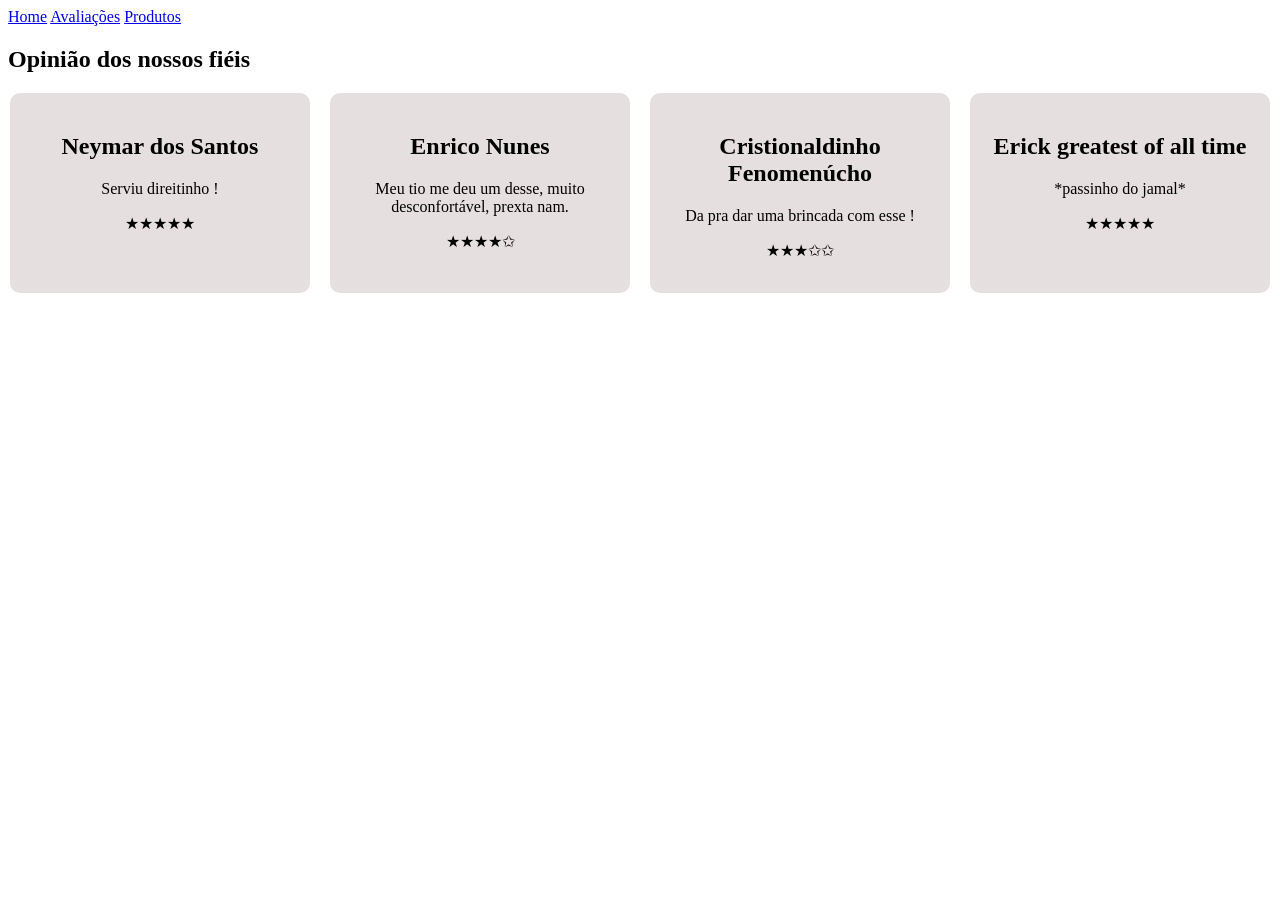
==== html/avaliaçoes.html @ 480397a0 "criei minha pagina e comecei dar um trato no css" ====
<!doctype html>
<html lang="pt-br">
  <head>
    <meta charset="UTF-8" />
    <meta name="viewport" content="width=device-width, initial-scale=1.0" />
    <title>Avaliações</title>
    <link rel="stylesheet" href="../css/style.css" />
  </head>
  <body>
    <nav>
      <a href="index.html"> Home</a>
      <a href="avaliaçoes.html">Avaliações</a>
      <a href="produtos.html">Produtos</a>
    </nav>
    <main>
      <section>
        <h1>Opinião dos nossos fiéis</h1>
        <div class="lista-avaliaçoes">
          <div class="avaliaçoes">
            <h2>Neymar dos Santos</h2>
            <p>Serviu direitinho !</p>
            <p>★★★★★</p>
          </div>
          <div class="avaliaçoes">
            <h2>Enrico Nunes</h2>
            <p>Meu tio me deu um desse, muito desconfortável, prexta nam.</p>
            <p>★★★★✩</p>
          </div>
          <div class="avaliaçoes">
            <h2>Cristionaldinho Fenomenúcho</h2>
            <p>Da pra dar uma brincada com esse !</p>
            <p>★★★✩✩</p>
          </div>
          <div class="avaliaçoes">
            <h2>Erick greatest of all time</h2>
            <p>*passinho do jamal*</p>
            <p>★★★★★</p>
        </div>
      </section>
    </main>
    <script src="../js/script.js"></script>
  </body>
</html>
---- css/style.css ----
*{
    box-sizing: border-box;
}
.avaliaçoes {
  background-color: rgb(230, 223, 223);
  padding: 20px;
  border-radius: 10px;
  width: 300px;
  height: 200px;
  text-align: center;
}
.lista-avaliaçoes {
  display: flex;
  gap: 20px;
  justify-content: center;
  align-items: center;
  flex-wrap: wrap;
}
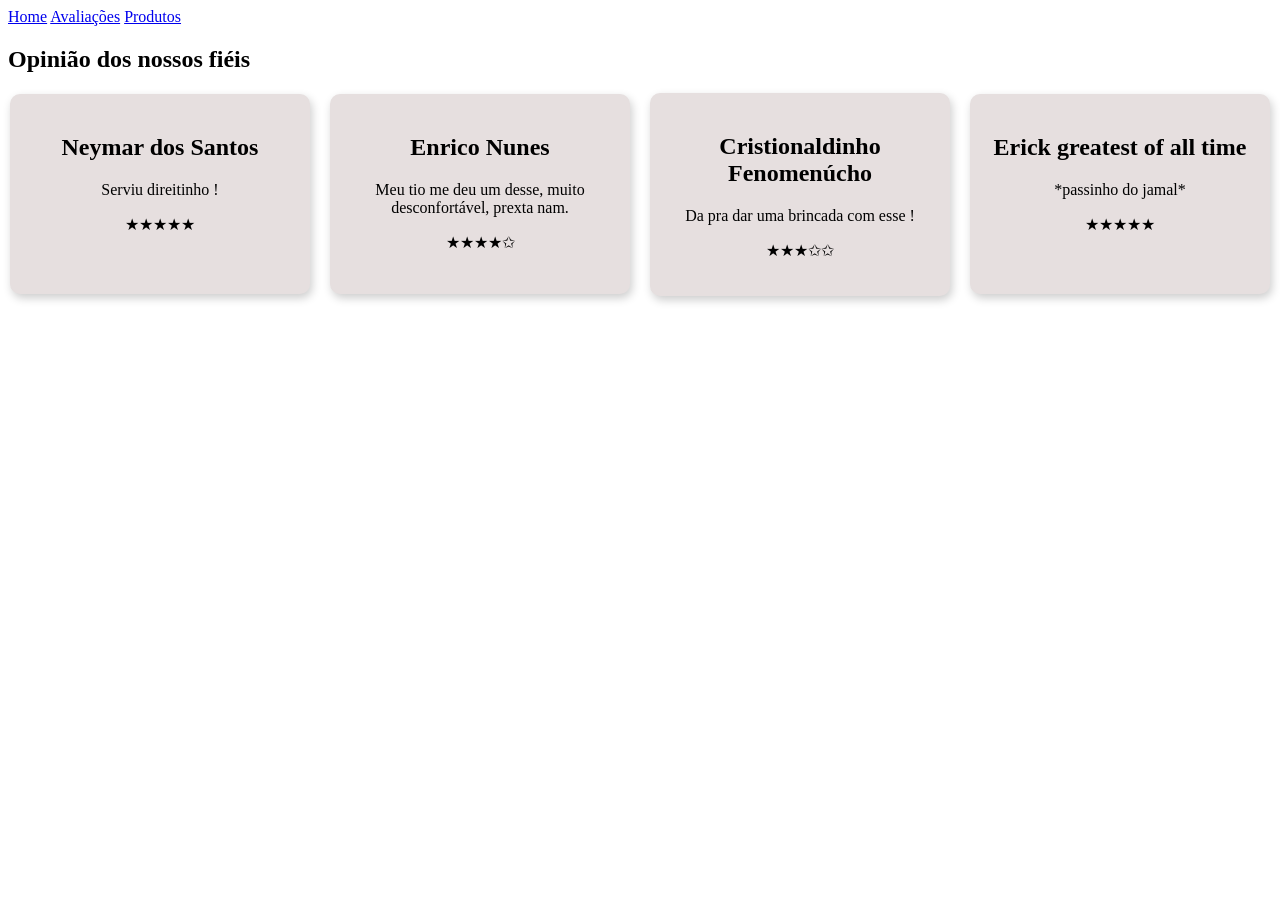
==== commit f9a63604: "adicionei efeitos" ====
--- a/html/avaliaçoes.html
+++ b/html/avaliaçoes.html
@@ -35,6 +35,7 @@
             <h2>Erick greatest of all time</h2>
             <p>*passinho do jamal*</p>
             <p>★★★★★</p>
+          </div>
         </div>
       </section>
     </main>
--- a/css/style.css
+++ b/css/style.css
@@ -1,19 +1,55 @@
+@import url('https://fonts.googleapis.com/css2?family=Black+Ops+One&display=swap');
 
-*{
-    box-sizing: border-box;
+* {
+  box-sizing: border-box;
 }
+/*aba de avaliaçoes*/
+
 .avaliaçoes {
   background-color: rgb(230, 223, 223);
   padding: 20px;
   border-radius: 10px;
   width: 300px;
-  height: 200px;
+  min-height: 200px;
   text-align: center;
+  box-shadow: 2px 4px 10px rgba(0, 0, 0 ,0.2);
+  transition: 0.3s;
+  filter: grayscale(0%);
 }
+
 .lista-avaliaçoes {
   display: flex;
   gap: 20px;
   justify-content: center;
   align-items: center;
   flex-wrap: wrap;
+  flex-direction: row;
 }
+.avaliaçoes:hover{
+  transform: scale(1.05);
+  cursor: pointer;
+  filter: brightness(0.95);
+  filter: grayscale(100%);
+  opacity: 0.5;
+}
+
+/* produtos similares */
+
+.conteiner- {
+  background-color: black;
+  margin: auto;
+  padding: 0;
+}
+
+.text-produtos-similares h1 {
+  font-family: "Black Ops One", system-ui;
+  font-weight: 400;
+}
+.destaque-subtitulo-produtos-similares{
+  background-color: #303236;
+}
+.text-white {
+  color: white;
+}
+
+/* ////////////////// */
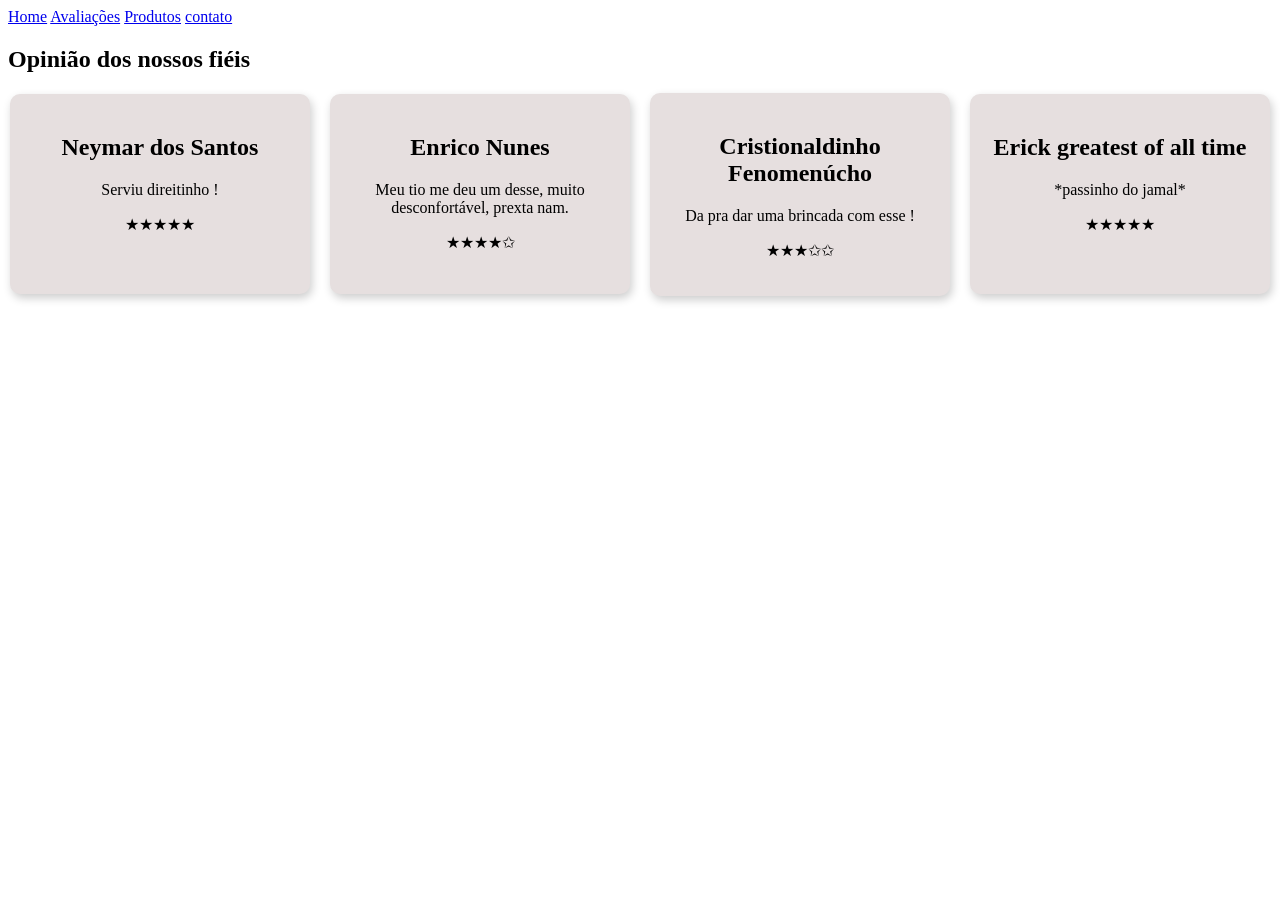
==== commit 6be70748: "mudei alguns endereços pra outras páginas" ====
--- a/html/avaliaçoes.html
+++ b/html/avaliaçoes.html
@@ -8,9 +8,10 @@
   </head>
   <body>
     <nav>
-      <a href="index.html"> Home</a>
+      <a href="../index.html"> Home</a>
       <a href="avaliaçoes.html">Avaliações</a>
       <a href="produtos.html">Produtos</a>
+      <a href="contato.html">contato</a>
     </nav>
     <main>
       <section>
--- a/css/style.css
+++ b/css/style.css
@@ -28,8 +28,7 @@
 .avaliaçoes:hover{
   transform: scale(1.05);
   cursor: pointer;
-  filter: brightness(0.95);
-  filter: grayscale(100%);
+  filter: brightness(0.95) grayscale(100%);
   opacity: 0.5;
 }
 
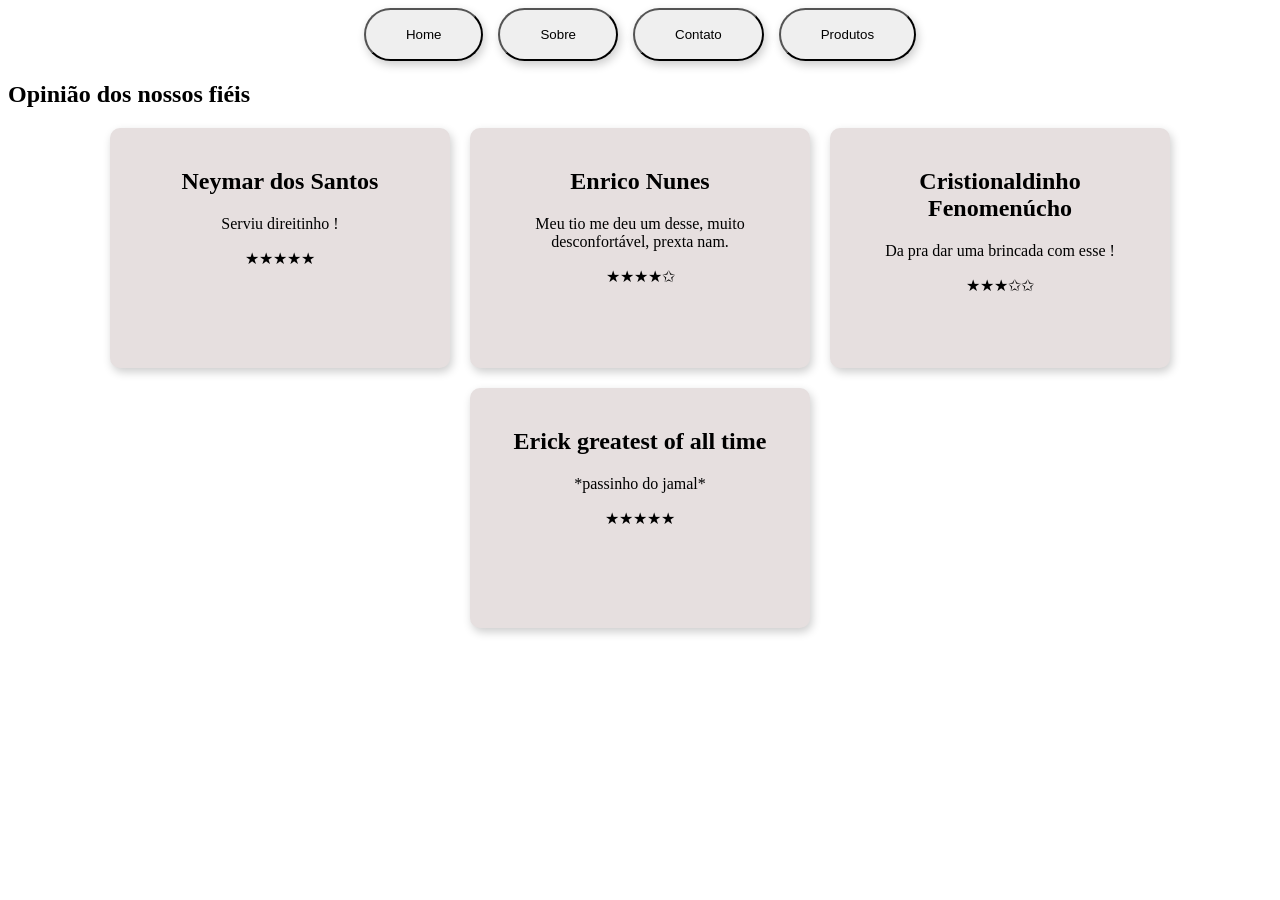
==== commit a809c5d7: "add botoes" ====
--- a/html/avaliaçoes.html
+++ b/html/avaliaçoes.html
@@ -4,14 +4,21 @@
     <meta charset="UTF-8" />
     <meta name="viewport" content="width=device-width, initial-scale=1.0" />
     <title>Avaliações</title>
-    <link rel="stylesheet" href="../css/style.css" />
+    <link rel="stylesheet" href="../css/style-avaliacoes.css" />
   </head>
   <body>
-    <nav>
-      <a href="../index.html"> Home</a>
-      <a href="avaliaçoes.html">Avaliações</a>
-      <a href="produtos.html">Produtos</a>
-      <a href="contato.html">contato</a>
+    <nav class="menu-botao">
+      <a href="../index.html">
+        <button class="botao">Home</button>
+      </a>
+      <a href="../html/sobre.html">
+        <button class="botao">Sobre</button>
+      </a>
+      <a href="../html/contato.html">
+        <button class="botao">Contato</button>
+        <a href="../html/produtos.html">
+        <button class="botao">Produtos</button>
+      </a>
     </nav>
     <main>
       <section>
@@ -40,6 +47,6 @@
         </div>
       </section>
     </main>
-    <script src="../js/script.js"></script>
+    <script src="../js/script-avaliaçoes.js"></script>
   </body>
 </html>
--- a/css/style-avaliacoes.css
+++ b/css/style-avaliacoes.css
@@ -0,0 +1,58 @@
+/* feito por erickinho */
+
+.avaliaçoes {
+  background-color: rgb(230, 223, 223);
+  padding: 20px;
+  border-radius: 10px;
+  width: 300px;
+  min-height: 200px;
+  text-align: center;
+  box-shadow: 2px 4px 10px rgba(0, 0, 0, 0.2);
+  transition: 0.3s;
+  filter: grayscale(0%);
+}
+
+.lista-avaliaçoes {
+  display: flex;
+  gap: 20px;
+  justify-content: center;
+  align-items: center;
+  flex-wrap: wrap;
+  flex-direction: row;
+}
+.avaliaçoes:hover {
+  transform: scale(1.05);
+  cursor: pointer;
+  filter: brightness(0.95) grayscale(100%);
+  opacity: 0.5;
+}
+.menu-botao {
+  text-align: center;
+  align-items: center;
+  justify-content: center;
+  gap: 15px;
+  width: 100%;
+  display: flex;
+}
+.botao {
+  text-decoration: none;
+  padding: 17px 40px;
+  border-radius: 50px;
+  cursor: pointer;
+  box-shadow: 2px 4px 10px rgba(0, 0, 0, 0.2);
+  transition: all 0.5s ease;
+}
+.botao:hover {
+  transform: scale(1.05);
+  opacity: 0.5;
+  letter-spacing: 1.5px;
+  font-size: 15px;
+  color:;
+}
+.botao:active {
+  letter-spacing: 3px;
+  transform: translateY(10px);
+  transition: 100ms;
+  box-shadow: rgb(0, 0, 0) 0px 0px 0px 0px;
+  color:;
+}
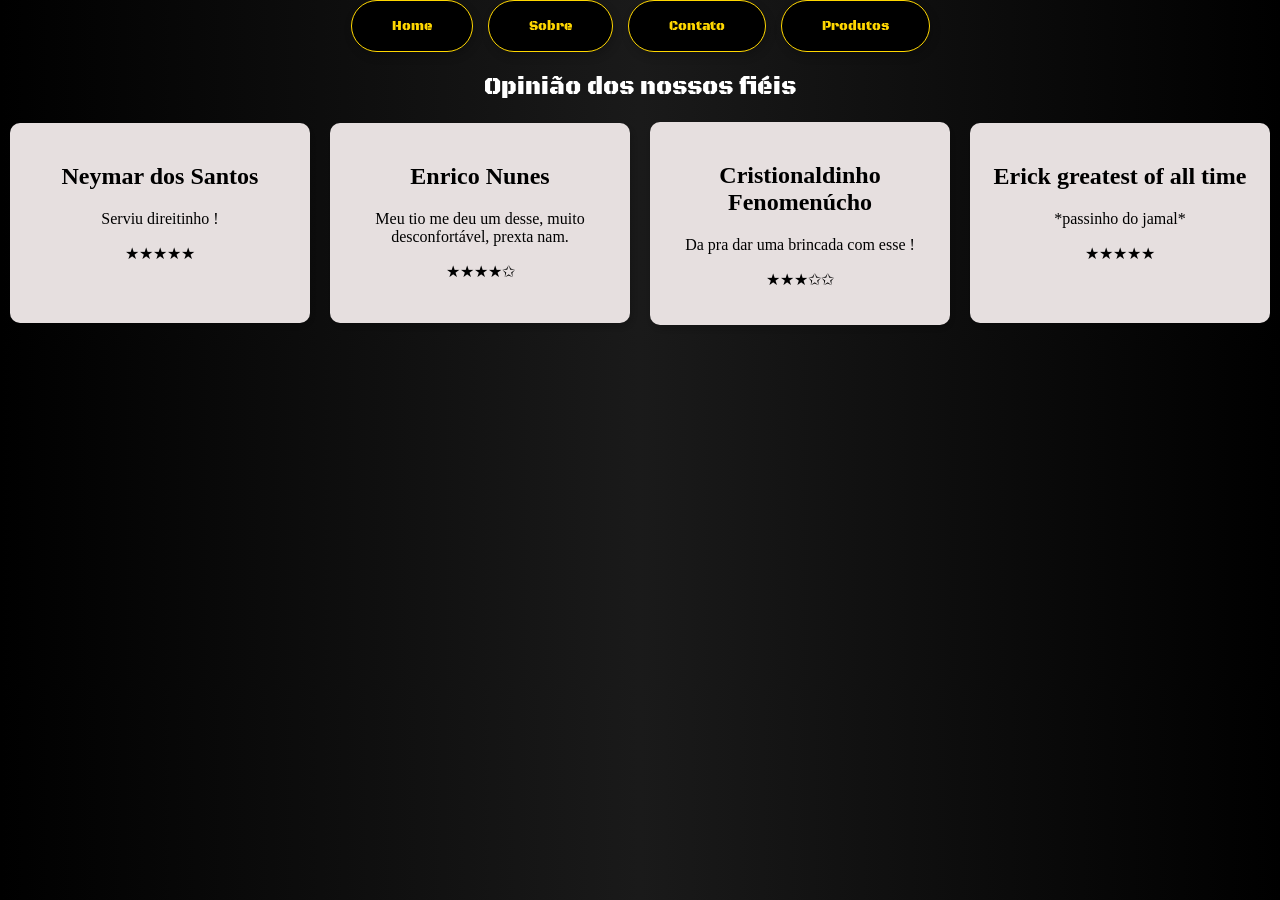
==== commit 54e6eff5: "add img" ====
--- a/html/avaliaçoes.html
+++ b/html/avaliaçoes.html
@@ -47,6 +47,9 @@
         </div>
       </section>
     </main>
+    <div class="imagens">
+      <img src=""
+    </div>
     <script src="../js/script-avaliaçoes.js"></script>
   </body>
 </html>
--- a/css/style-avaliacoes.css
+++ b/css/style-avaliacoes.css
@@ -1,4 +1,8 @@
 /* feito por erickinho */
+@import url('https://fonts.googleapis.com/css2?family=Black+Ops+One&display=swap');
+* {
+  box-sizing: border-box;
+}
 
 .avaliaçoes {
   background-color: rgb(230, 223, 223);
@@ -35,24 +39,42 @@
   display: flex;
 }
 .botao {
+  background-color: black;
   text-decoration: none;
   padding: 17px 40px;
   border-radius: 50px;
   cursor: pointer;
   box-shadow: 2px 4px 10px rgba(0, 0, 0, 0.2);
   transition: all 0.5s ease;
+  border: 1px solid gold;
+  color: gold;
+  font-family: "Black Ops One", system-ui;
+  font-weight: 400;
 }
+
 .botao:hover {
   transform: scale(1.05);
   opacity: 0.5;
   letter-spacing: 1.5px;
   font-size: 15px;
-  color:;
 }
 .botao:active {
   letter-spacing: 3px;
   transform: translateY(10px);
   transition: 100ms;
   box-shadow: rgb(0, 0, 0) 0px 0px 0px 0px;
-  color:;
 }
+
+body {
+  background: linear-gradient(90deg, black, rgb(26, 26, 26), black);
+  margin: 0;
+  padding: 0;
+}
+
+h1 {
+  font-family: "Black Ops One", system-ui;
+  font-weight: 400;
+  color: white;
+  text-align: center;
+  
+}
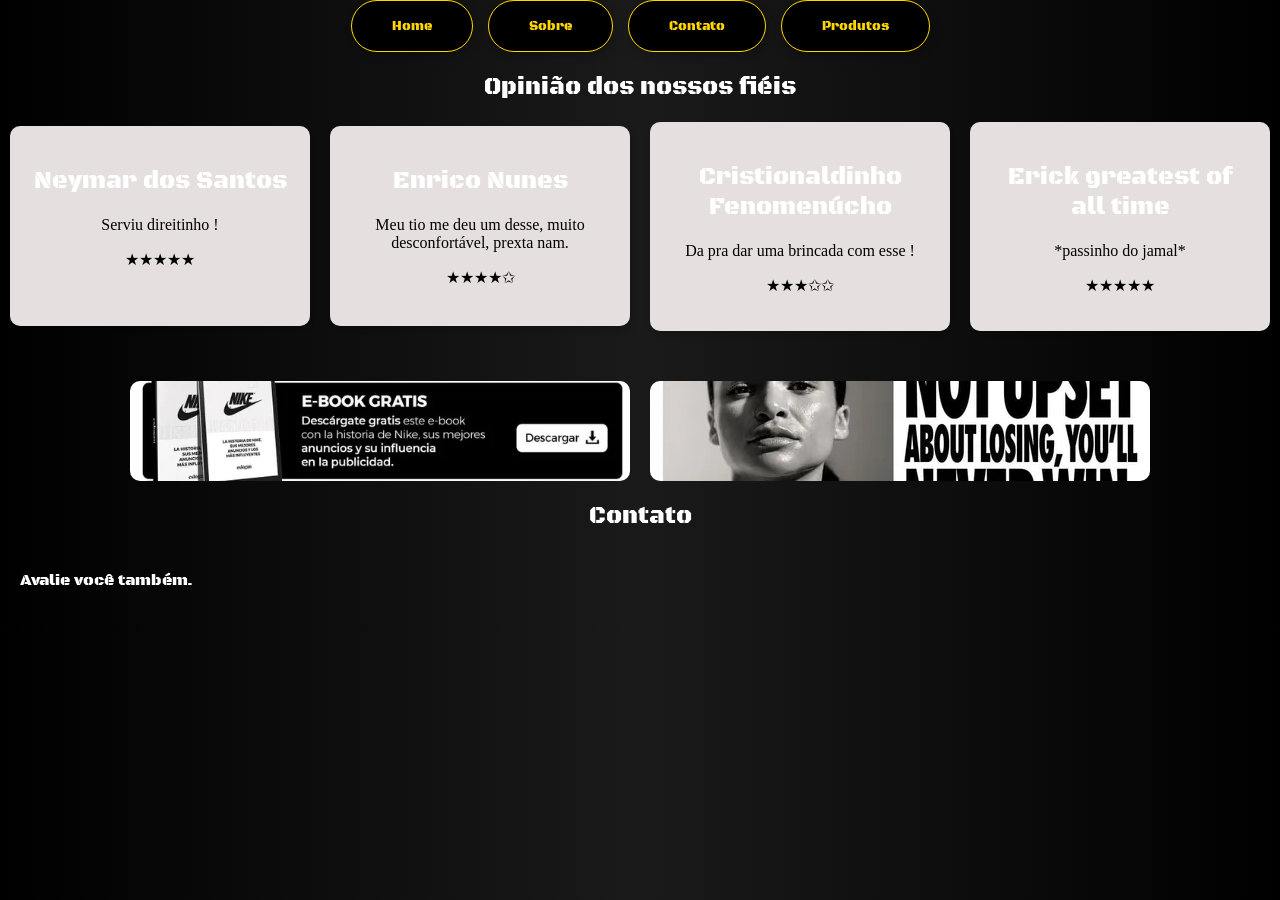
==== commit 2a978997: "add fotos e area para avaliar" ====
--- a/html/avaliaçoes.html
+++ b/html/avaliaçoes.html
@@ -48,8 +48,14 @@
       </section>
     </main>
     <div class="imagens">
-      <img src=""
+      <img src="../img/ebook n ike.png" alt="ebook">
+      <img src="../img/mulher nike.png" alt="mulher">
     </div>
     <script src="../js/script-avaliaçoes.js"></script>
+     <section>
+        <h2>Contato</h2>
+        <p class="paragrafo">Avalie você também.</p>
+     </section>
   </body>
+
 </html>
--- a/css/style-avaliacoes.css
+++ b/css/style-avaliacoes.css
@@ -1,5 +1,5 @@
 /* feito por erickinho */
-@import url('https://fonts.googleapis.com/css2?family=Black+Ops+One&display=swap');
+@import url("https://fonts.googleapis.com/css2?family=Black+Ops+One&display=swap");
 * {
   box-sizing: border-box;
 }
@@ -76,5 +76,31 @@
   font-weight: 400;
   color: white;
   text-align: center;
-  
 }
+
+.imagens {
+  display: flex;
+  justify-content: center;
+  align-items: center;
+  gap: 20px;
+  margin-top: 50px;
+}
+
+.imagens img {
+  width: 500px;
+  height: 100px;
+  object-fit: cover;
+  border-radius: 10px;
+}
+h2 {
+  font-family: "Black Ops One", system-ui;
+  font-weight: 400;
+  color: white;
+  text-align: center;
+}
+.paragrafo{
+    font-family: "Black Ops One", system-ui;
+  font-weight: 400;
+  color: white;
+  padding: 20px;
+}
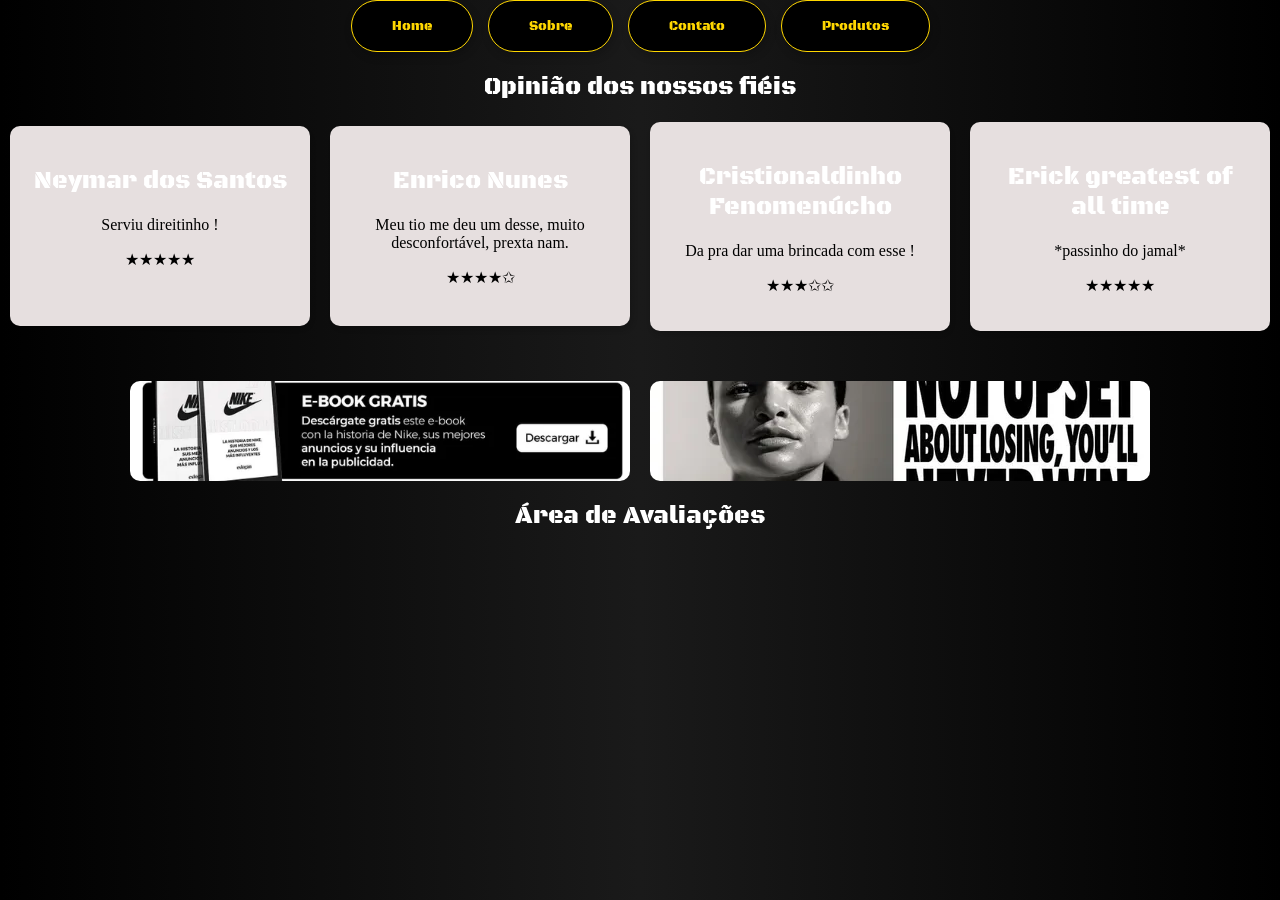
==== commit 088af6d1: "." ====
--- a/html/avaliaçoes.html
+++ b/html/avaliaçoes.html
@@ -53,8 +53,8 @@
     </div>
     <script src="../js/script-avaliaçoes.js"></script>
      <section>
-        <h2>Contato</h2>
-        <p class="paragrafo">Avalie você também.</p>
+        <h2>Área de Avaliações</h2>
+        
      </section>
   </body>
 
--- a/css/style-avaliacoes.css
+++ b/css/style-avaliacoes.css
@@ -98,9 +98,4 @@
   color: white;
   text-align: center;
 }
-.paragrafo{
-    font-family: "Black Ops One", system-ui;
-  font-weight: 400;
-  color: white;
-  padding: 20px;
-}
+
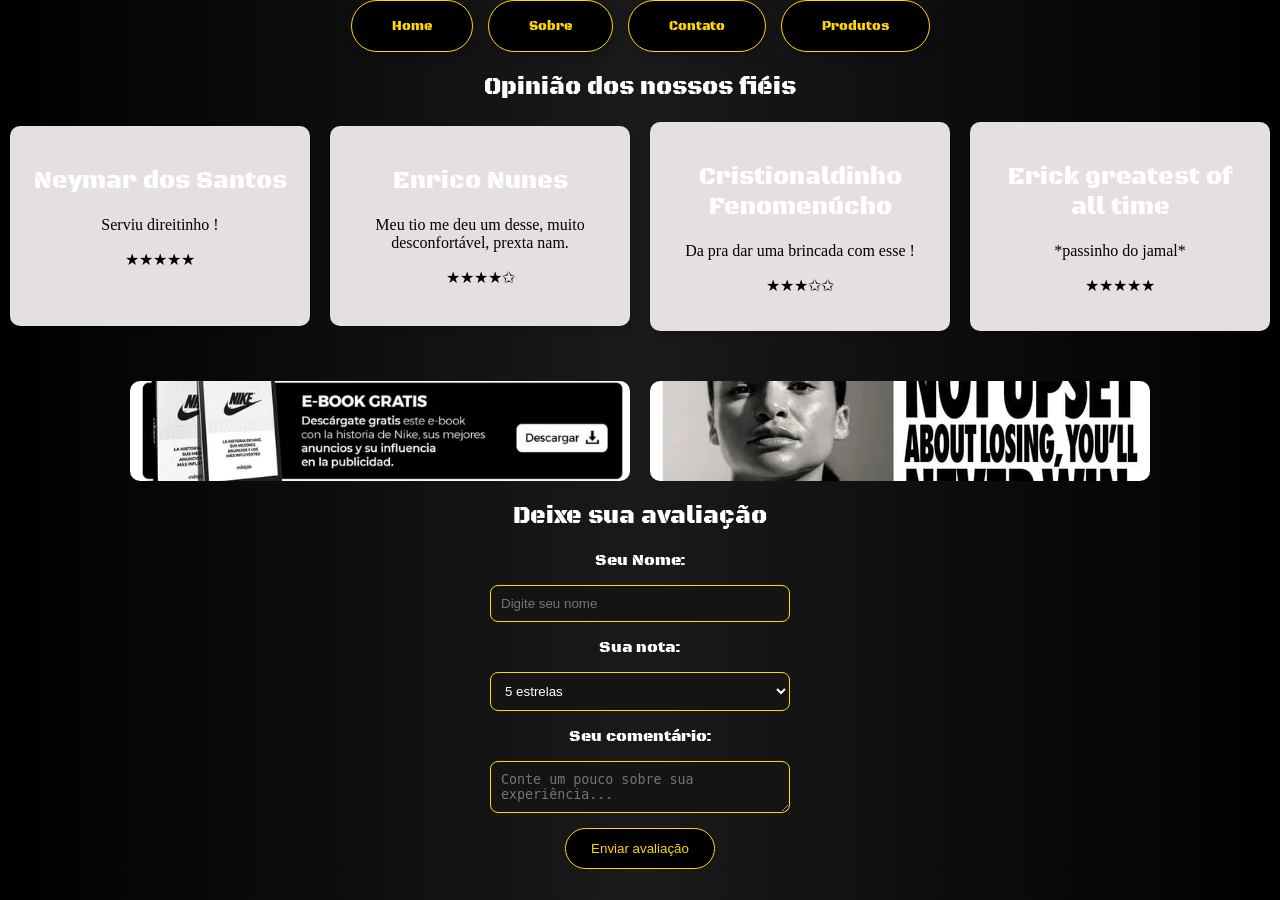
==== commit 1d652e80: "add form" ====
--- a/html/avaliaçoes.html
+++ b/html/avaliaçoes.html
@@ -51,11 +51,30 @@
       <img src="../img/ebook n ike.png" alt="ebook">
       <img src="../img/mulher nike.png" alt="mulher">
     </div>
-    <script src="../js/script-avaliaçoes.js"></script>
-     <section>
-        <h2>Área de Avaliações</h2>
-        
+    <section class="av-form">
+        <h2>Deixe sua avaliação</h2>
+        <form id="form-ava">
+          <label for="nome"> Seu Nome:</label>
+          <input
+          type="text"
+          id="nome"
+          placeholder="Digite seu nome">
+          <label for="nota"> Sua nota:</label>
+          <select id="nota">
+            <option value="5"> 5 estrelas</option>
+             <option value="4"> 4 estrelas</option>
+              <option value="3"> 3 estrelas</option>
+               <option value="2"> 2 estrelas</option>
+                <option value="1"> 1 estrela</option>
+              </select>
+              <label for="comentario">Seu comentário:</label>
+              <textarea id="comentario" placeholder="Conte um pouco sobre sua experiência...">
+</textarea>
+<button type="submit">Enviar avaliação</button>
+        </form>
      </section>
+    <script src="/js/script.js"></script>
+     
   </body>
 
 </html>
--- a/css/style-avaliacoes.css
+++ b/css/style-avaliacoes.css
@@ -99,3 +99,40 @@
   text-align: center;
 }
 
+#form-ava {
+    display: flex;
+    flex-direction: column;
+    align-items: center;
+    gap: 15px;
+}
+#form-ava input,
+#form-ava select,
+#form-ava textarea {
+    background-color: rgb(20, 20, 20);
+    color: white;
+    border: 1px solid gold;
+    border-radius: 8px;
+    padding: 10px;
+    width: 300px;
+}
+
+#form-ava button {
+    background-color: black;
+    color: gold;
+    border: 1px solid gold;
+    padding: 12px 25px;
+    border-radius: 50px;
+    cursor: pointer;
+    transition: 0.3s;
+}
+
+#form-ava button:hover {
+    background-color: gold;
+    color: black;
+    transform: scale(1.05);
+}
+
+#form-ava label {
+    font-family: "Black Ops One", system-ui;
+  color: white;
+}
